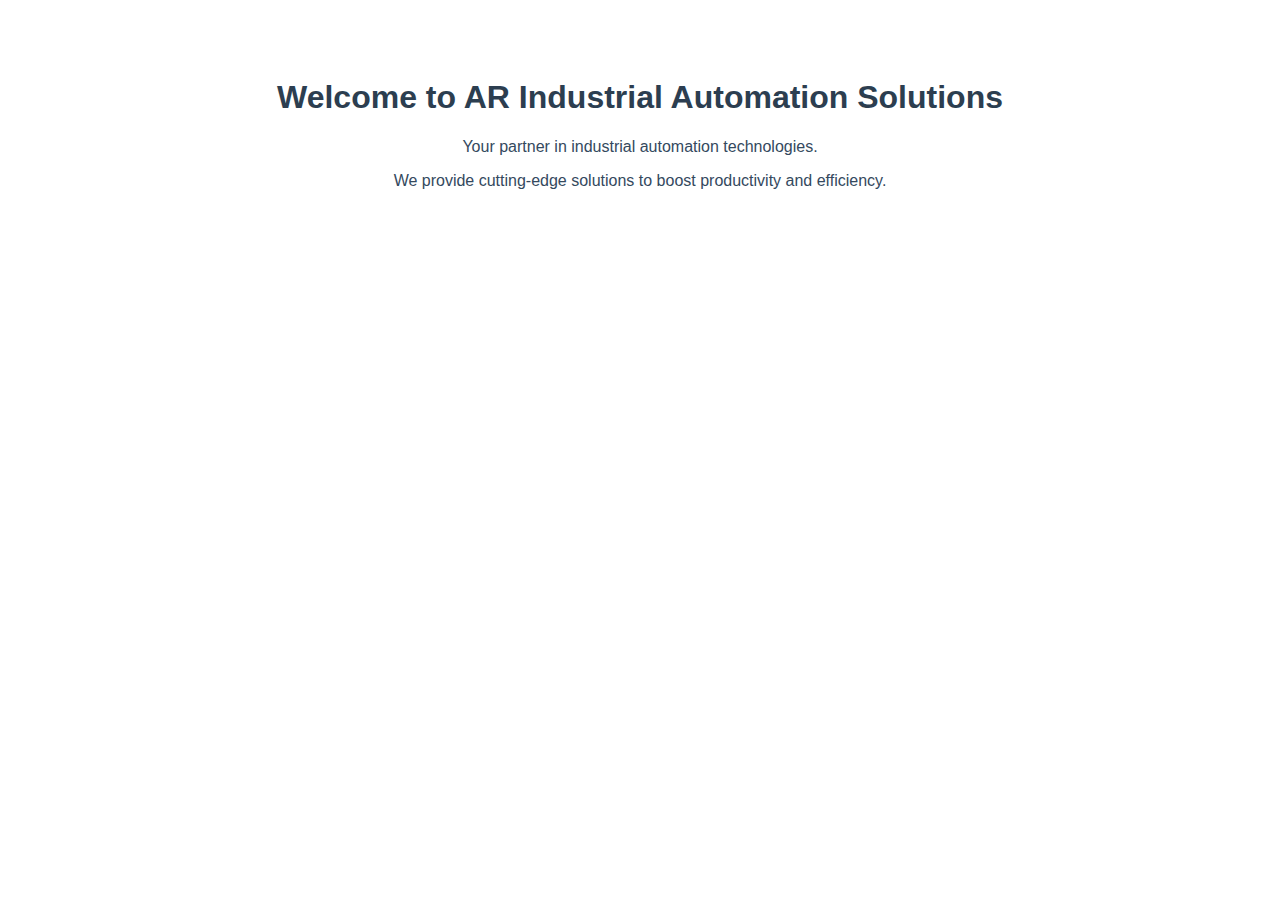
==== index.html @ f2d9dec0 "Create index.html" ====
<!DOCTYPE html>
<html lang="en">
<head>
    <meta charset="UTF-8">
    <meta name="viewport" content="width=device-width, initial-scale=1.0">
    <title>AR Industrial Automation Solutions</title>
    <style>
        body {
            font-family: Arial, sans-serif;
            text-align: center;
            padding: 50px;
        }
        h1 {
            color: #2c3e50;
        }
        p {
            color: #34495e;
        }
    </style>
</head>
<body>
    <h1>Welcome to AR Industrial Automation Solutions</h1>
    <p>Your partner in industrial automation technologies.</p>
    <p>We provide cutting-edge solutions to boost productivity and efficiency.</p>
</body>
</html>
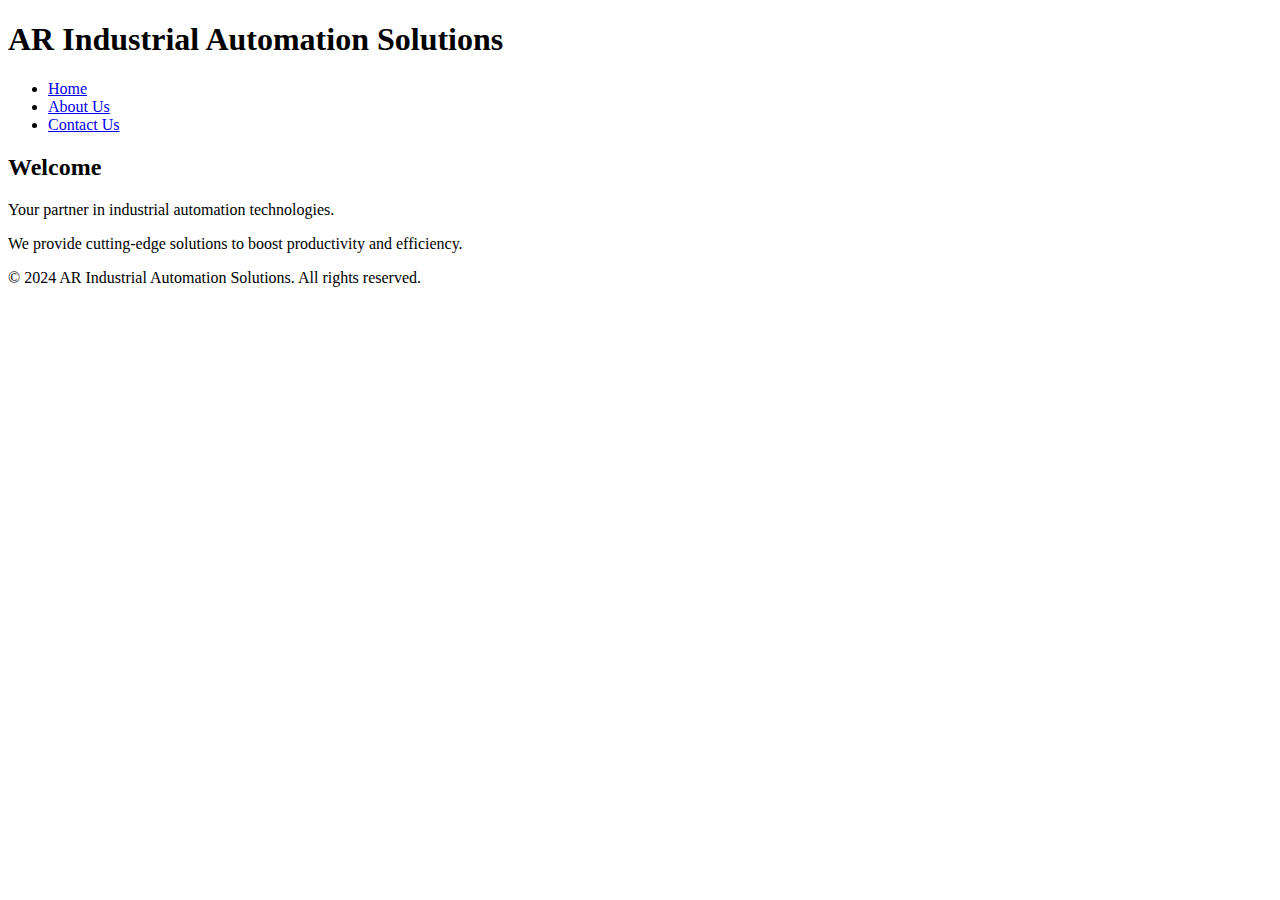
==== commit c4496330: "Add files via upload" ====
--- a/index.html
+++ b/index.html
@@ -1,26 +1,29 @@
-<!DOCTYPE html>
-<html lang="en">
-<head>
-    <meta charset="UTF-8">
-    <meta name="viewport" content="width=device-width, initial-scale=1.0">
-    <title>AR Industrial Automation Solutions</title>
-    <style>
-        body {
-            font-family: Arial, sans-serif;
-            text-align: center;
-            padding: 50px;
-        }
-        h1 {
-            color: #2c3e50;
-        }
-        p {
-            color: #34495e;
-        }
-    </style>
-</head>
-<body>
-    <h1>Welcome to AR Industrial Automation Solutions</h1>
-    <p>Your partner in industrial automation technologies.</p>
-    <p>We provide cutting-edge solutions to boost productivity and efficiency.</p>
-</body>
-</html>
+<!DOCTYPE html>
+<html lang="en">
+<head>
+    <meta charset="UTF-8">
+    <meta name="viewport" content="width=device-width, initial-scale=1.0">
+    <title>AR Industrial Automation Solutions</title>
+    <link rel="stylesheet" href="css/styles.css">
+</head>
+<body>
+    <header>
+        <h1>AR Industrial Automation Solutions</h1>
+        <nav>
+            <ul>
+                <li><a href="index.html">Home</a></li>
+                <li><a href="about.html">About Us</a></li>
+                <li><a href="contact.html">Contact Us</a></li>
+            </ul>
+        </nav>
+    </header>
+    <main>
+        <h2>Welcome</h2>
+        <p>Your partner in industrial automation technologies.</p>
+        <p>We provide cutting-edge solutions to boost productivity and efficiency.</p>
+    </main>
+    <footer>
+        <p>&copy; 2024 AR Industrial Automation Solutions. All rights reserved.</p>
+    </footer>
+</body>
+</html>
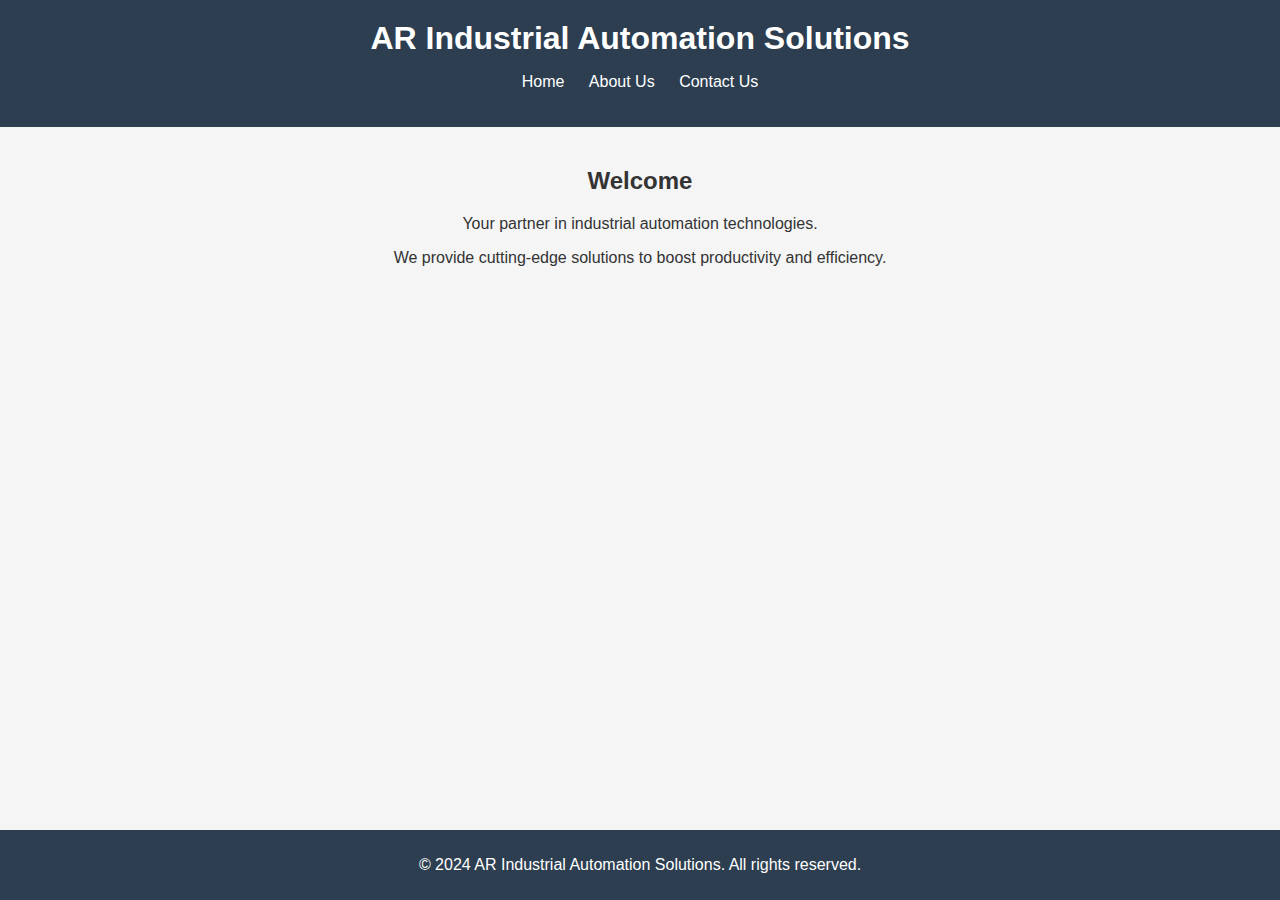
==== commit 01f21786: "Update index.html" ====
--- a/index.html
+++ b/index.html
@@ -4,7 +4,7 @@
     <meta charset="UTF-8">
     <meta name="viewport" content="width=device-width, initial-scale=1.0">
     <title>AR Industrial Automation Solutions</title>
-    <link rel="stylesheet" href="css/styles.css">
+    <link rel="stylesheet" href="css/style.css">
 </head>
 <body>
     <header>
--- a/css/style.css
+++ b/css/style.css
@@ -0,0 +1,49 @@
+/* styles.css */
+body {
+    font-family: Arial, sans-serif;
+    background-color: #f5f5f5;
+    color: #333;
+    margin: 0;
+    padding: 0;
+}
+
+header {
+    background-color: #2c3e50;
+    color: white;
+    padding: 20px 0;
+    text-align: center;
+}
+
+header h1 {
+    margin: 0;
+}
+
+nav ul {
+    list-style: none;
+    padding: 0;
+}
+
+nav ul li {
+    display: inline;
+    margin: 0 10px;
+}
+
+nav ul li a {
+    color: white;
+    text-decoration: none;
+}
+
+main {
+    padding: 20px;
+    text-align: center;
+}
+
+footer {
+    background-color: #2c3e50;
+    color: white;
+    text-align: center;
+    padding: 10px 0;
+    position: fixed;
+    bottom: 0;
+    width: 100%;
+}
